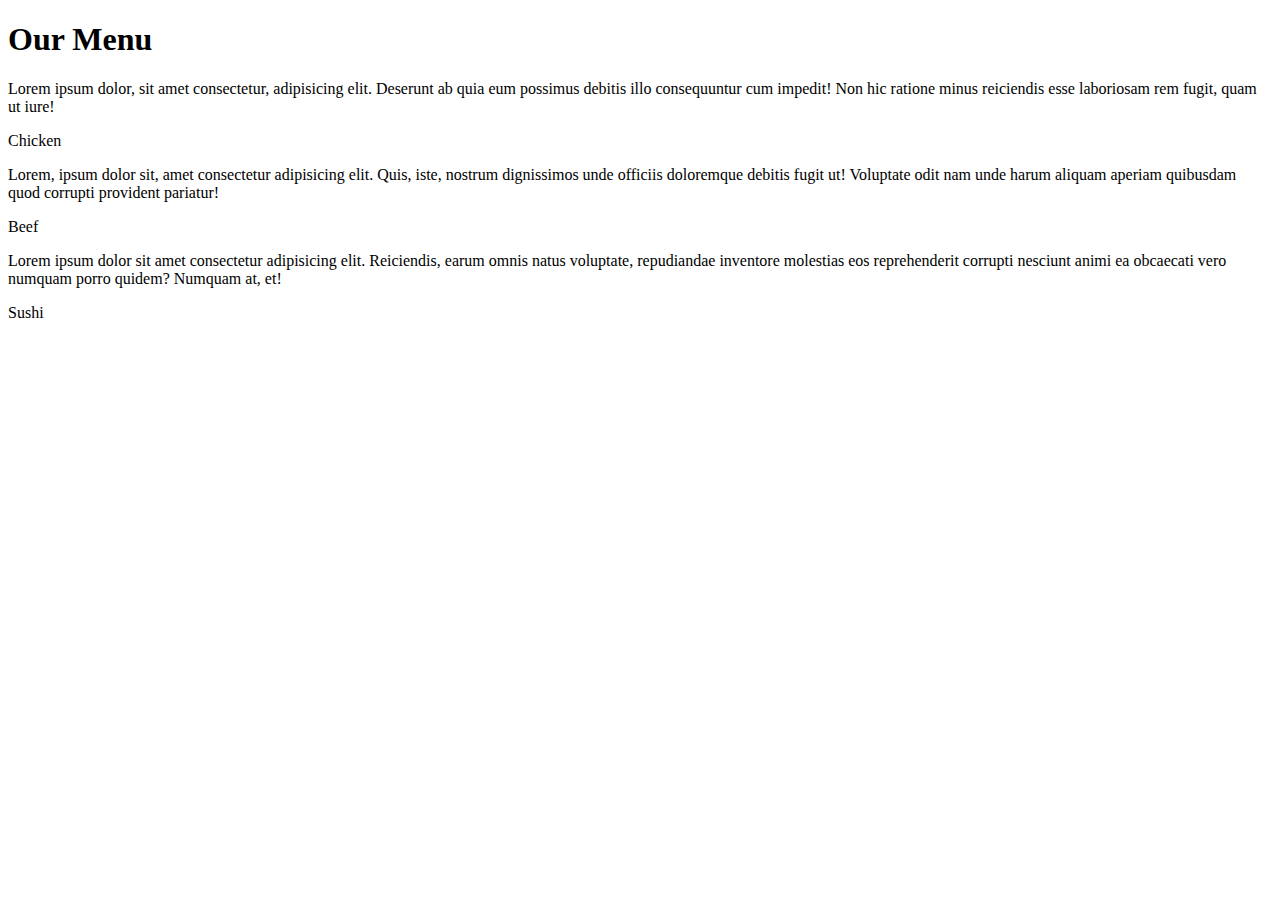
==== mod2_solution/index.html @ 75fad98c "added html declaration" ====
<!DOCTYPE html>
</html>
<html lang="en">
<head>
	<meta charset="UTF-8">
	<meta name="viewport" content="width=device-width, initial-scale=1.0">
	 <link rel="stylesheet" href="style.css">
	<title>Responsive Layout</title>



</head>
<body>
	<div class="row">
	<h1>Our Menu</h1>
  <div class="col-lg-4 col-md-6 col-sm-12" id="container">
    <p>Lorem ipsum dolor, sit amet consectetur, adipisicing elit. Deserunt ab quia eum possimus debitis illo consequuntur cum impedit! Non hic ratione minus reiciendis esse laboriosam rem fugit, quam ut iure!</p>
  	<p id="p1">Chicken</p>

  	</div>



  <div class="col-lg-4 col-md-6 col-sm-12" id="container">
		<p>Lorem, ipsum dolor sit, amet consectetur adipisicing elit. Quis, iste, nostrum dignissimos unde officiis doloremque debitis fugit ut! Voluptate odit nam unde harum aliquam aperiam quibusdam quod corrupti provident pariatur!</p>

  	<p id="p2">Beef</p>

  </div>

  <div class="col-lg-4 col-md-12 col-sm-12" id="container">
		<p>Lorem ipsum dolor sit amet consectetur adipisicing elit. Reiciendis, earum omnis natus voluptate, repudiandae inventore molestias eos reprehenderit corrupti nesciunt animi ea obcaecati vero numquam porro quidem? Numquam at, et!</p>

  	<p  id="p3">Sushi</p>

  </div>

	</div>

</body>
</html>
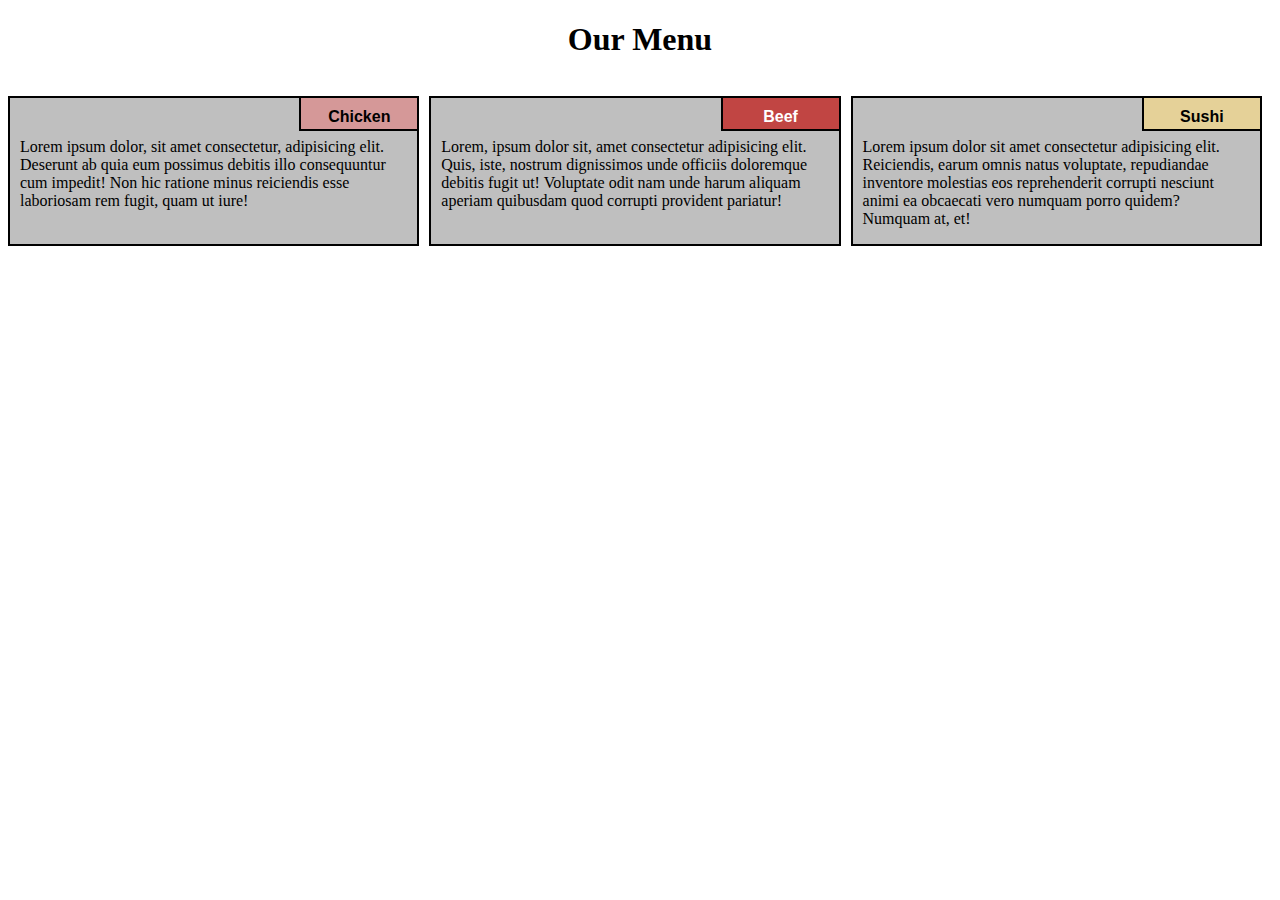
==== commit dfafdc72: "Add files via upload" ====
--- a/mod2_solution/index.html
+++ b/mod2_solution/index.html
@@ -1,41 +1,41 @@
-<!DOCTYPE html>
-</html>
-<html lang="en">
-<head>
-	<meta charset="UTF-8">
-	<meta name="viewport" content="width=device-width, initial-scale=1.0">
-	 <link rel="stylesheet" href="style.css">
-	<title>Responsive Layout</title>
-
-
-
-</head>
-<body>
-	<div class="row">
-	<h1>Our Menu</h1>
-  <div class="col-lg-4 col-md-6 col-sm-12" id="container">
-    <p>Lorem ipsum dolor, sit amet consectetur, adipisicing elit. Deserunt ab quia eum possimus debitis illo consequuntur cum impedit! Non hic ratione minus reiciendis esse laboriosam rem fugit, quam ut iure!</p>
-  	<p id="p1">Chicken</p>
-
-  	</div>
-
-
-
-  <div class="col-lg-4 col-md-6 col-sm-12" id="container">
-		<p>Lorem, ipsum dolor sit, amet consectetur adipisicing elit. Quis, iste, nostrum dignissimos unde officiis doloremque debitis fugit ut! Voluptate odit nam unde harum aliquam aperiam quibusdam quod corrupti provident pariatur!</p>
-
-  	<p id="p2">Beef</p>
-
-  </div>
-
-  <div class="col-lg-4 col-md-12 col-sm-12" id="container">
-		<p>Lorem ipsum dolor sit amet consectetur adipisicing elit. Reiciendis, earum omnis natus voluptate, repudiandae inventore molestias eos reprehenderit corrupti nesciunt animi ea obcaecati vero numquam porro quidem? Numquam at, et!</p>
-
-  	<p  id="p3">Sushi</p>
-
-  </div>
-
-	</div>
-
-</body>
-</html>
+<!DOCTYPE html>
+</html>
+<html lang="en">
+<head>
+	<meta charset="UTF-8">
+	<meta name="viewport" content="width=device-width, initial-scale=1.0">
+	 <link rel="stylesheet" href="style.css">
+	<title>Responsive Layout</title>
+
+
+
+</head>
+<body>
+	<div class="row">
+	<h1>Our Menu</h1>
+  <div class="col-lg-4 col-md-6 col-sm-12" id="container">
+    <p>Lorem ipsum dolor, sit amet consectetur, adipisicing elit. Deserunt ab quia eum possimus debitis illo consequuntur cum impedit! Non hic ratione minus reiciendis esse laboriosam rem fugit, quam ut iure!</p>
+  	<p id="p1">Chicken</p>
+
+  	</div>
+
+
+
+  <div class="col-lg-4 col-md-6 col-sm-12" id="container">
+		<p>Lorem, ipsum dolor sit, amet consectetur adipisicing elit. Quis, iste, nostrum dignissimos unde officiis doloremque debitis fugit ut! Voluptate odit nam unde harum aliquam aperiam quibusdam quod corrupti provident pariatur!</p>
+
+  	<p id="p2">Beef</p>
+
+  </div>
+
+  <div class="col-lg-4 col-md-12 col-sm-12" id="container">
+		<p>Lorem ipsum dolor sit amet consectetur adipisicing elit. Reiciendis, earum omnis natus voluptate, repudiandae inventore molestias eos reprehenderit corrupti nesciunt animi ea obcaecati vero numquam porro quidem? Numquam at, et!</p>
+
+  	<p  id="p3">Sushi</p>
+
+  </div>
+
+	</div>
+
+</body>
+</html>
--- a/mod2_solution/style.css
+++ b/mod2_solution/style.css
@@ -0,0 +1,206 @@
+*{
+  box-sizing: border-box;
+}
+
+h1{
+  text-align: center;
+}
+
+p {
+  background-color: #bfbfbf;
+  border: 2px solid black;
+  height: 150px;
+  margin-right: 10px;
+  padding: 40px 10px 5px 10px;
+  overflow: hidden;
+}
+
+
+#container {
+  position: relative;
+  
+}
+
+#p1 {
+  background-color: #D59898;
+  position: absolute;
+  top: 0;
+  right: 0;
+  font-weight: bold;
+  height: 35px;
+  width: 120px;
+  padding: 10px;
+  text-align: center;
+  font-family: Arial, Helvetica, sans-serif;
+
+}
+#p2 {
+  background-color:#C14543 ;
+  color: white;
+  position: absolute;
+  top: 0;
+  right: 0;
+  font-weight: bold;
+  height: 35px;
+  width: 120px;
+  padding: 10px;
+  text-align: center;
+  font-family: Arial, Helvetica, sans-serif;
+
+}
+#p3 {
+ background-color: #E5D198;
+  position: absolute;
+  top: 0;
+  right: 0;
+  font-weight: bold;
+  height: 35px;
+  width: 120px;
+  padding: 10px;
+  text-align: center;
+  font-family: Arial, Helvetica, sans-serif;
+
+}
+
+
+.row {
+  width: 100%;
+
+}
+
+
+/********** Large devices only **********/
+@media (min-width: 992px) {
+  .col-lg-1, .col-lg-2, .col-lg-3, .col-lg-4, .col-lg-5, .col-lg-6, .col-lg-7, .col-lg-8, .col-lg-9, .col-lg-10, .col-lg-11, .col-lg-12 {
+    float: left;
+  }
+  .col-lg-1 {
+    width: 8.33%;
+  }
+  .col-lg-2 {
+    width: 16.66%;
+  }
+  .col-lg-3 {
+    width: 25%;
+  }
+  .col-lg-4 {
+    width: 33.33%;
+  
+  }
+  .col-lg-5 {
+    width: 41.66%;
+  }
+  .col-lg-6 {
+    width: 50%;
+  }
+  .col-lg-7 {
+    width: 58.33%;
+  }
+  .col-lg-8 {
+    width: 66.66%;
+  }
+  .col-lg-9 {
+    width: 74.99%;
+  }
+  .col-lg-10 {
+    width: 83.33%;
+  }
+  .col-lg-11 {
+    width: 91.66%;
+  }
+  .col-lg-12 {
+    width: 100%;
+  }
+
+  
+}
+
+/********** Medium devices only **********/
+@media (min-width: 768px) and (max-width: 991px) {
+  .col-md-1, .col-md-2, .col-md-3, .col-md-4, .col-md-5, .col-md-6, .col-md-7, .col-md-8, .col-md-9, .col-md-10, .col-md-11, .col-md-12 {
+    float: left;
+   
+  }
+  .col-md-1 {
+    width: 8.33%;
+  }
+  .col-md-2 {
+    width: 16.66%;
+  }
+  .col-md-3 {
+    width: 25%;
+  }
+  .col-md-4 {
+    width: 33.33%;
+  }
+  .col-md-5 {
+    width: 41.66%;
+  }
+  .col-md-6 {
+    width: 50%;
+  }
+  .col-md-7 {
+    width: 58.33%;
+  }
+  .col-md-8 {
+    width: 66.66%;
+  }
+  .col-md-9 {
+    width: 74.99%;
+  }
+  .col-md-10 {
+    width: 83.33%;
+  }
+  .col-md-11 {
+    width: 91.66%;
+  }
+  .col-md-12 {
+    width: 100%;
+  }
+}
+
+/********** Mobile only **********/
+@media (max-width: 767px) {
+  .col-sm-1, .col-sm-2, .col-sm-3, .col-sm-4, .col-sm-5, .col-sm-6, .col-sm-7, .col-sm-8, .col-sm-9, .col-sm-10, .col-sm-11, .col-sm-12 {
+    float: left;
+  }
+  .col-sm-1 {
+    width: 8.33%;
+  }
+  .col-sm-2 {
+    width: 16.66%;
+  }
+  .col-sm-3 {
+    width: 25%;
+  }
+  .col-sm-4 {
+    width: 33.33%;
+  
+  }
+  .col-sm-5 {
+    width: 41.66%;
+  }
+  .col-sm-6 {
+    width: 50%;
+  }
+  .col-sm-7 {
+    width: 58.33%;
+  }
+  .col-sm-8 {
+    width: 66.66%;
+  }
+  .col-sm-9 {
+    width: 74.99%;
+  }
+  .col-sm-10 {
+    width: 83.33%;
+  }
+  .col-sm-11 {
+    width: 91.66%;
+  }
+  .col-sm-12 {
+    width: 100%;
+  }
+
+  
+}